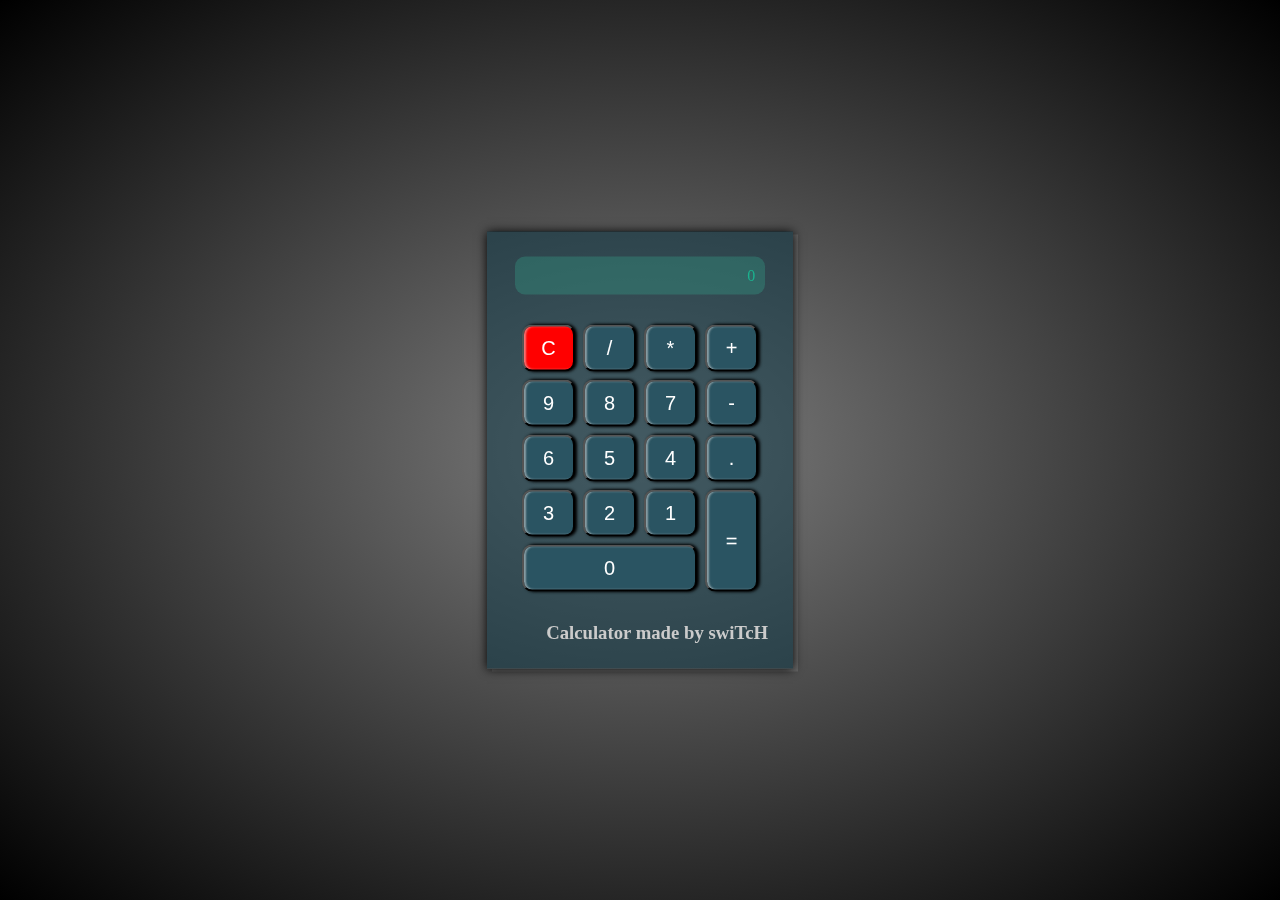
==== index.html @ 75138524 "Rename calc.html to index.html" ====
<!DOCTYPE html>
<html lang="en">

<head>
    <meta charset="UTF-8">
    <meta http-equiv="X-UA-Compatible" content="IE=edge">
    <meta name="viewport" content="width=device-width, initial-scale=1.0">
    <title>Calc</title>
    <link rel="stylesheet" href="calc.css">
</head>

<body>
    <div class="container">
        <div class="input">0</div>
        <div class="nums">
            <button class="clear buttons">C</button>
            <button class="over operands">/</button>
            <button class="times operands">*</button>
            <button class="plus operands">+</button>
            <button class="9 buttons">9</button>
            <button class="8 buttons">8</button>
            <button class="7 buttons">7</button>
            <button class="minus operands">-</button>
            <button class="6 buttons">6</button>
            <button class="5 buttons">5</button>
            <button class="4 buttons">4</button>
            <button class="point operands">.</button>
            <button class="3 buttons">3</button>
            <button class="2 buttons">2</button>
            <button class="1 buttons">1</button>
            <button class="equal operands">=</button>
            <button class="zero buttons">0</button>
        </div>
        
        <div class="sign">
            <h3>Calculator made by <span>swiTcH</span></h3>
        </div>

        <script src="calc.js"></script>

    </div>
</body>

</html>
---- calc.css ----
body,
html {
  margin: 0;
  padding: 0;
  height: 100%;
  width: 100%;
  box-sizing: border-box;
}

body {
  background: radial-gradient(grey, black);
}

.container {
  width: 20%;
  position: fixed;
  top: 50%;
  left: 50%;
  transform: translate(-50%, -50%);
  background-color: rgba(7, 54, 69, 0.5);
  padding: 25px;
  box-shadow: 0 0 10px black, 5px 3px 0 rgba(128, 128, 128, 0.454);
}

.input {
  background-color: rgba(53, 164, 138, 0.341);
  padding: 10px;
  color: rgba(25, 185, 147, 0.922);
  margin-bottom: 5px;
  text-align: right;
  width: 90%;
  margin: 0 auto;
  overflow: hidden;
  border-radius: 10px;
}

.nums {
  display: grid;
  grid-template-columns: repeat(4, 1fr);
  gap: 0.5rem;
  margin: 0 auto;
  padding: 30px 10px;
}

button {
  padding: 10px;
  background-color: #2a5462;
  color: white;
  font-size: 20px;
  cursor: pointer;
  border-radius: 10px;
  box-shadow: 2px 0 3px black, inset 2px 0 2px rgba(230, 230, 230, 0.511);
}

button:active {
  box-shadow: 0px 0 1px black, inset 0px 0 1px rgba(230, 230, 230, 0.557);
}

.equal {
  grid-row: span 2;
}

.zero {
  grid-column: span 3;
}

.clear {
  background-color: red;
}

.sign {
  text-align: right;
  color: rgb(203, 203, 203);
}

h3 {
  margin: 0;
  padding: 0;
}

@media screen and (min-width: 250px) and (max-width: 768px) {
  .container {
    width: 60%;
  }
}
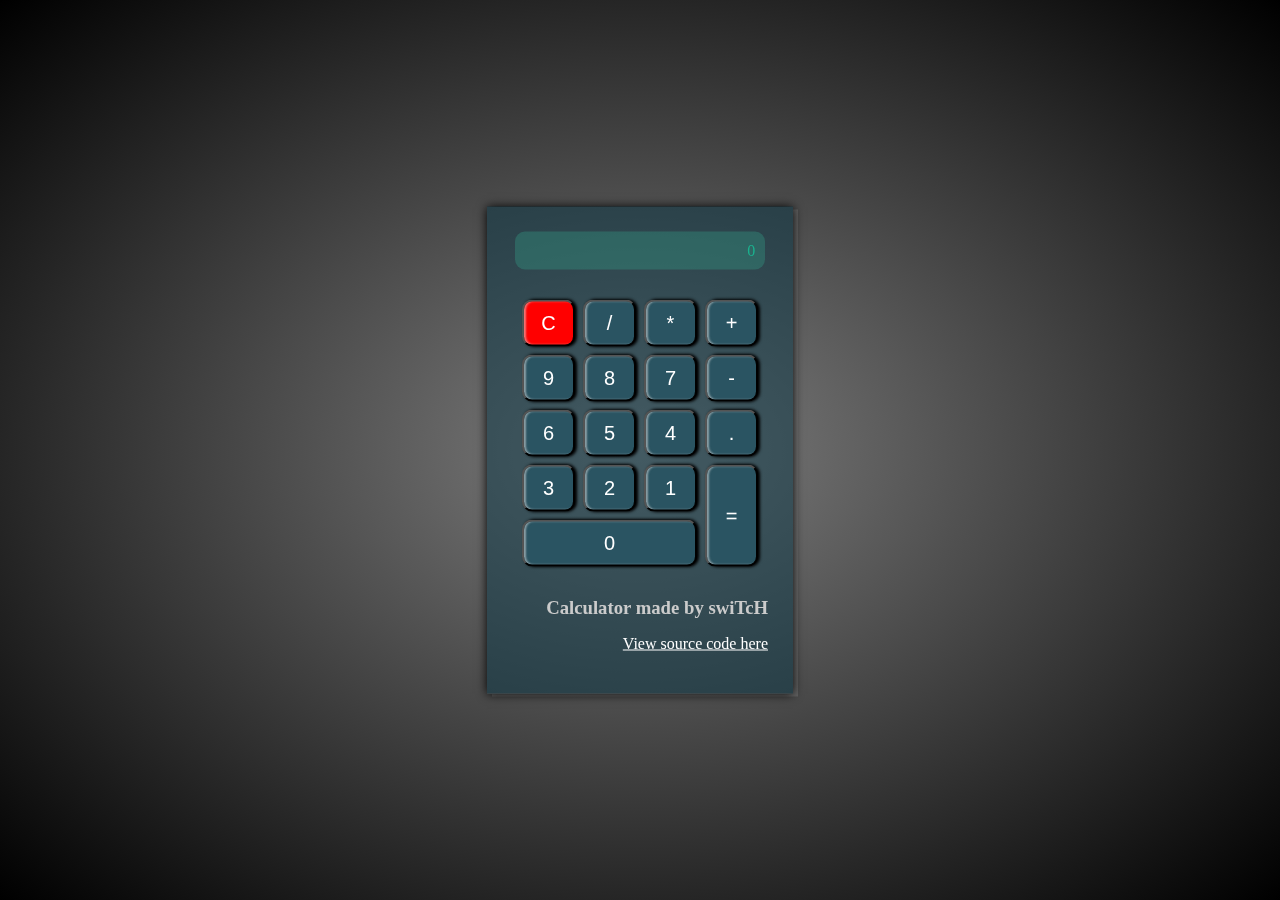
==== commit 0964ea90: "Merge branch 'main' of github.com:swiTTcHH/basic_calculator" ====
--- a/index.html
+++ b/index.html
@@ -34,6 +34,8 @@
         
         <div class="sign">
             <h3>Calculator made by <span>swiTcH</span></h3>
+
+            <p class="attrib"><a href="https://github.com/swiTTcHH/basic_calculator">View source code here</a></p>
         </div>
 
         <script src="calc.js"></script>
--- a/calc.css
+++ b/calc.css
@@ -9,6 +9,10 @@
 
 body {
   background: radial-gradient(grey, black);
+}
+
+.attrib a{
+  color: white;
 }
 
 .container {
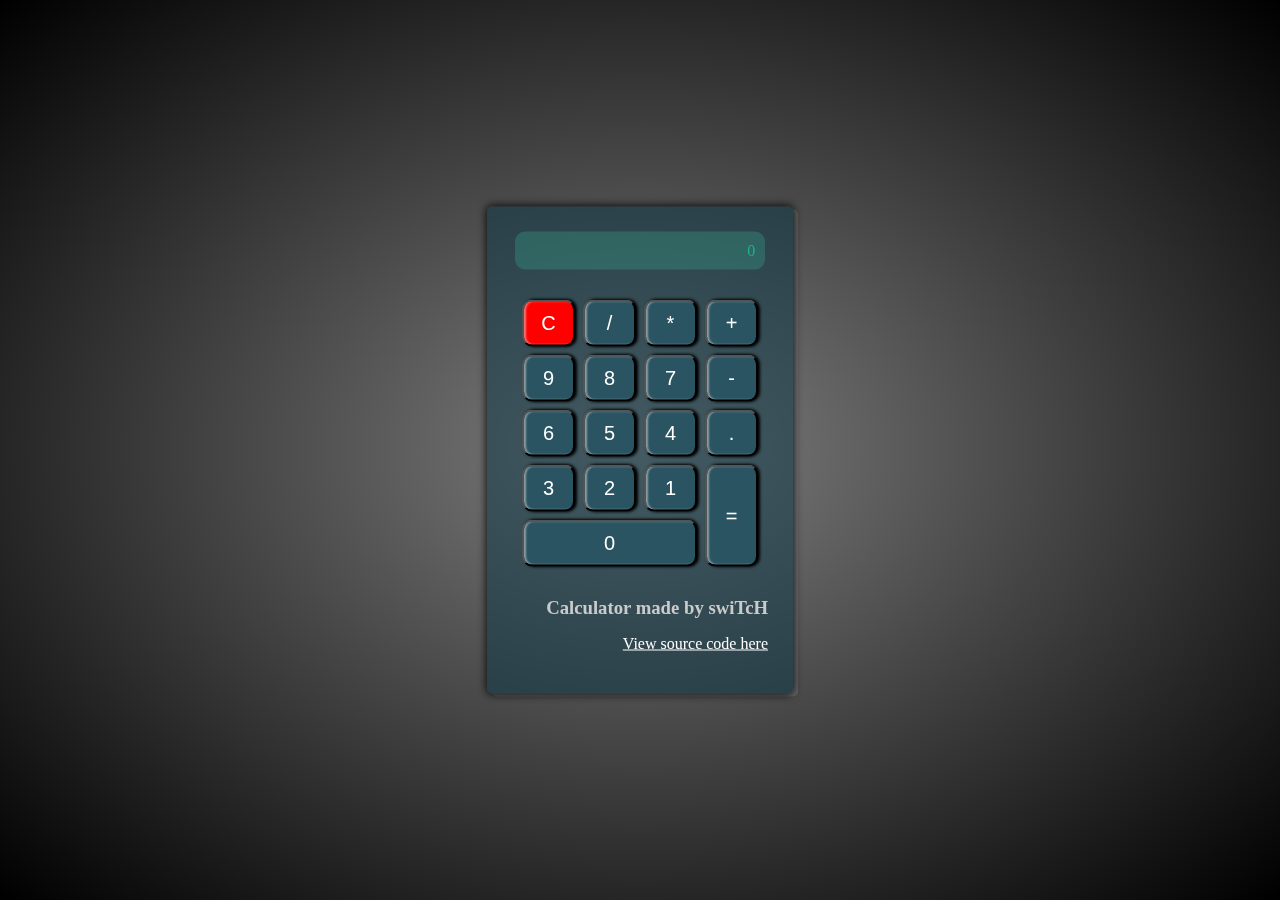
==== commit 914c8649: "update index and css" ====
--- a/index.html
+++ b/index.html
@@ -43,4 +43,4 @@
     </div>
 </body>
 
-</html>
+</html>--- a/calc.css
+++ b/calc.css
@@ -23,6 +23,7 @@
   transform: translate(-50%, -50%);
   background-color: rgba(7, 54, 69, 0.5);
   padding: 25px;
+  border-radius: 5px;
   box-shadow: 0 0 10px black, 5px 3px 0 rgba(128, 128, 128, 0.454);
 }
 
